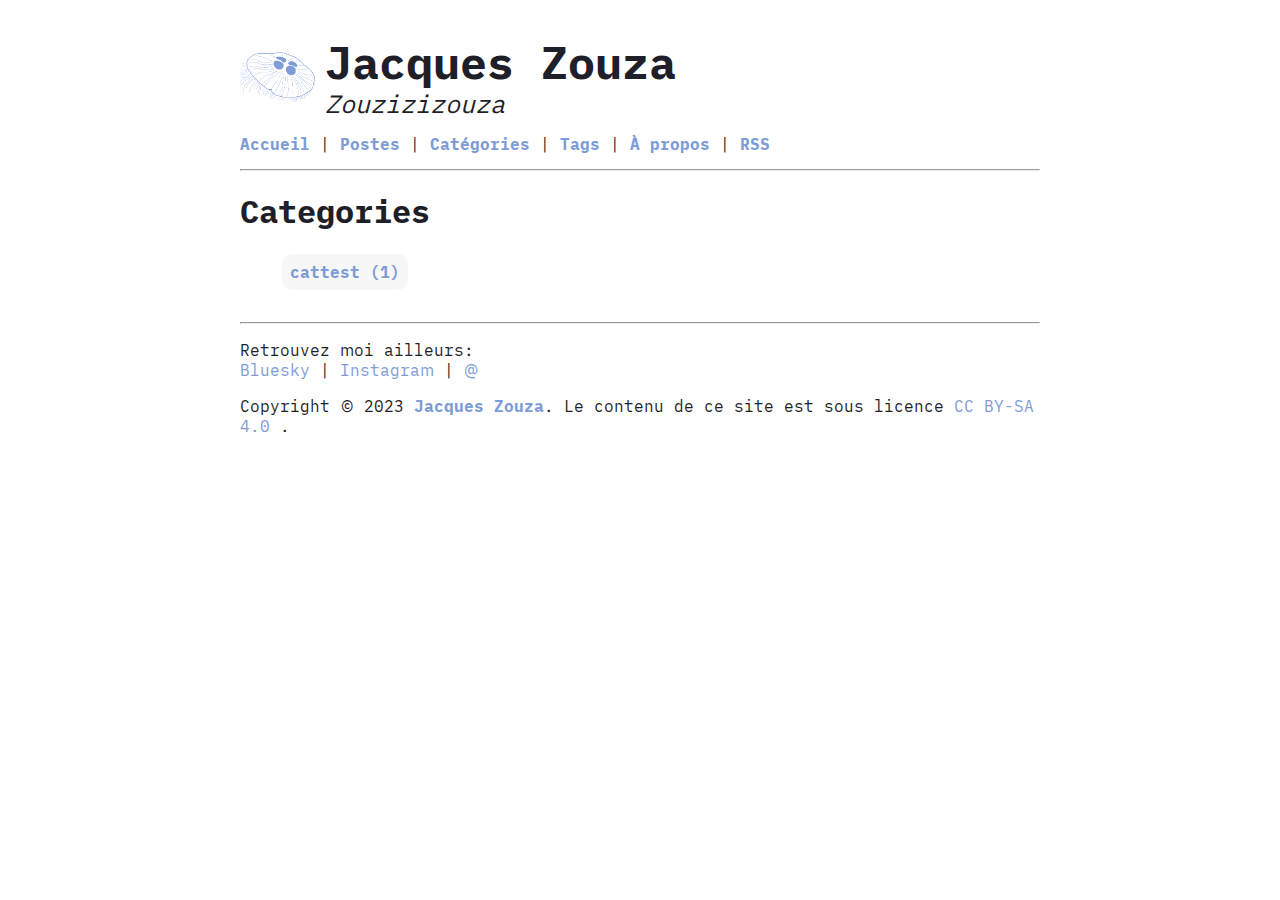
==== categories/index.html @ 9c899c92 "Add files via upload" ====
<!DOCTYPE html>
<html lang="en">
  <head>
  <meta charset="utf-8" />
  <meta name="viewport" content="width=device-width, initial-scale=1" />
  <meta
    name="description"
    content=""
  />
  
    
      <title>Catégories | Jacques Zouza</title>
    
  
  <link rel="stylesheet" href="/css/reset.css"/>
  <link rel="stylesheet" href="/css/font.css"/>
  <link rel="stylesheet" href="/css/smigle.css"/>
  
  <link rel="apple-touch-icon" sizes="180x180" href="/apple-touch-icon.png">
  <link rel="icon" type="image/png" sizes="32x32" href="/favicon-32x32.png">
  <link rel="icon" type="image/png" sizes="16x16" href="/favicon-16x16.png">
  <link rel="manifest" href="/site.webmanifest">
  <link rel="mask-icon" href="/safari-pinned-tab.svg" color="#5bbad5">
  <meta name="msapplication-TileColor" content="#da532c">
  <meta name="theme-color" content="#ffffff">
</head>

  <body>
    <div id="root">
      <header>
  <div id="brand">
    <a class="icon-link" href="https://jacques-zouza.org/">
      <img
        class="icon"
        src="/images/header-logo.png"
      />
    </a>
    <div class="text">
      <a href="https://jacques-zouza.org/"><h1>Jacques Zouza</h1></a>
      <h3>Zouzizizouza</h3>
    </div>
  </div>
  <nav>
    
      
        
        <a href="/"><b>Accueil</b></a>
      
         | 
        <a href="/postes/"><b>Postes</b></a>
      
         | 
        <a href="/categories/"><b>Catégories</b></a>
      
         | 
        <a href="/tags/"><b>Tags</b></a>
      
         | 
        <a href="/%C3%A0-propos/"><b>À propos</b></a>
      
         | 
        <a href="/index.xml"><b>RSS</b></a>
      
    
  </nav>
  <hr />
</header>

      <div id="content">
        
  <main id="terms">
  
<h1>Categories</h1>
<ul id="terms">
  
    
      <li class="term">
        <a
          href="/categories/cattest"
        >
          <span>cattest</span>
          <span> (1)</span>
        </a>
      </li>
    
  
</ul>

  </main>

      </div>
      <footer>
  <hr />
  
    <p id="social">
      Retrouvez moi ailleurs:
      <br />
      
        
        <a href="https://bsky.app/profile/zouzizouza.bsky.social">Bluesky</a>
      
         | 
        <a href="https://www.instagram.com/zouzizizouza/?hl=fr">Instagram</a>
      
         | 
        <a href="mailto:jacques-zouza@protonmail.com">@</a>
      
    </p>
  
  <p class="copyright">
    Copyright © 2023
    <a href="https://jacques-zouza.org/"><strong>Jacques Zouza</strong></a>.
    Le contenu de ce site est sous licence
    <a href="http://creativecommons.org/licenses/by-sa/4.0/">CC BY-SA 4.0</a> .
  </p>
</footer>

    </div>
  </body>
</html>
---- css/font.css ----
@font-face {
  font-family: 'iA Writer Duo V';
  src: local('iA Writer Duo V'),
    url('/fonts/iAWriterDuoS-Regular.woff2') format("woff2"),
    url('/fonts/iAWriterDuoS-Regular.woff') format("woff");
  font-weight: normal;
  font-style: normal;
}
@font-face {
  font-family: 'iA Writer Duo V';
  src: local('iA Writer Duo V'),
    url('/fonts/iAWriterDuoS-Bold.woff2') format("woff2"),
    url('/fonts/iAWriterDuoS-Bold.woff') format("woff");
  font-weight: bold;
  font-style: normal;
}
---- css/smigle.css ----
#root {
  font-family: iA Writer Duo V, sans-serif;
  max-width: 800px;
  margin: 0 auto;
  padding: 10px;
}
#brand {
  display: flex;
  flex-direction: column;
  align-items: center;
  text-align: center;
}
#brand a {
  color: var(--fontcolor);
  text-decoration: none;
}
#brand h1, #brand h3 {
  margin: 0;
}
#brand h1 {
  font-size: 30px;
}
#brand h3 {
  font-size: 20px;
  font-weight: normal;
  font-style: italic;
}
#brand .icon {
  width: 75px;
}
footer {
  margin-top: 30px;
}
header nav {
  margin: 15px 0;
}
h1.title {
  margin: 1.3rem 0 0 0;
}
h3.subtitle {
  font-weight: normal;
  margin: 0;
}
div.post-meta {
  margin-top: 1.3rem;
}

/* Medium devices (tablets, 768px and up) */
@media (min-width: 768px) {
  #root {
    margin-top: 25px;
  }
  #brand {
    flex-direction: row;
    text-align: unset;
  }
  #brand .text {
    margin-left: 10px;
  }
  #brand h1 {
    font-size: 45px;
  }
  #brand h3 {
    font-size: 25px;
  }
}
#postsByDate  {
  list-style: none;
}
#postsByDate .date {
  width: 60px;
}
#postsByDate div, #postsInOneGroup div {
  display: inline-block;
}
#terms {
  list-style: none;
  font-weight : bold;
}
#terms .term {
  background-color: #f7f7f7;
  border-radius: 10px;
  display: inline-block;
  margin: 2px;
  padding: 8px;
}
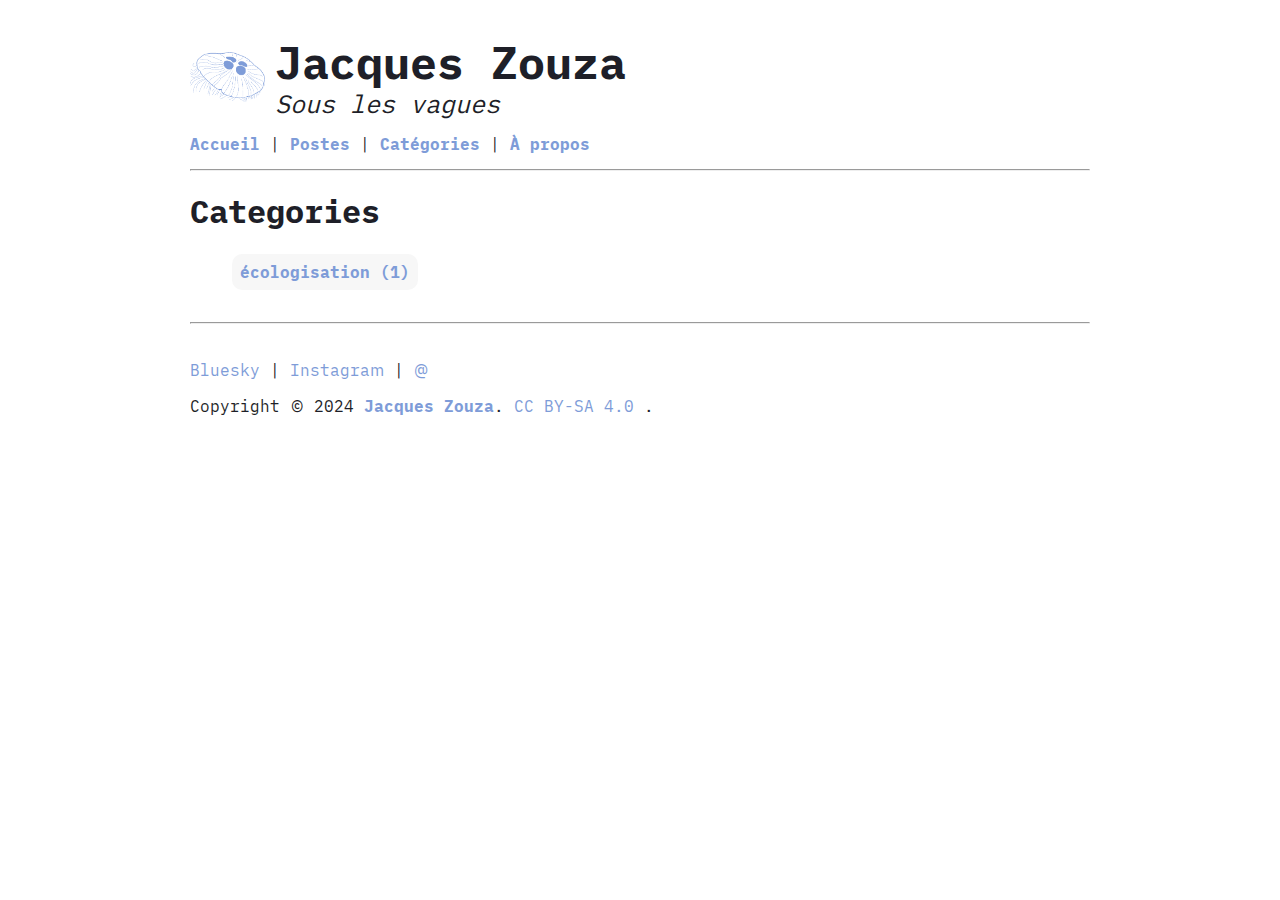
==== commit 07c3e619: "Add files via upload" ====
--- a/categories/index.html
+++ b/categories/index.html
@@ -9,7 +9,7 @@
   />
   
     
-      <title>Catégories | Jacques Zouza</title>
+      <title>Categories | Jacques Zouza</title>
     
   
   <link rel="stylesheet" href="/css/reset.css"/>
@@ -37,7 +37,7 @@
     </a>
     <div class="text">
       <a href="https://jacques-zouza.org/"><h1>Jacques Zouza</h1></a>
-      <h3>Zouzizizouza</h3>
+      <h3>Sous les vagues</h3>
     </div>
   </div>
   <nav>
@@ -53,13 +53,7 @@
         <a href="/categories/"><b>Catégories</b></a>
       
          | 
-        <a href="/tags/"><b>Tags</b></a>
-      
-         | 
         <a href="/%C3%A0-propos/"><b>À propos</b></a>
-      
-         | 
-        <a href="/index.xml"><b>RSS</b></a>
       
     
   </nav>
@@ -76,9 +70,9 @@
     
       <li class="term">
         <a
-          href="/categories/cattest"
+          href="/categories/%C3%A9cologisation"
         >
-          <span>cattest</span>
+          <span>écologisation</span>
           <span> (1)</span>
         </a>
       </li>
@@ -93,7 +87,6 @@
   <hr />
   
     <p id="social">
-      Retrouvez moi ailleurs:
       <br />
       
         
@@ -108,9 +101,8 @@
     </p>
   
   <p class="copyright">
-    Copyright © 2023
+    Copyright © 2024
     <a href="https://jacques-zouza.org/"><strong>Jacques Zouza</strong></a>.
-    Le contenu de ce site est sous licence
     <a href="http://creativecommons.org/licenses/by-sa/4.0/">CC BY-SA 4.0</a> .
   </p>
 </footer>
--- a/css/smigle.css
+++ b/css/smigle.css
@@ -1,6 +1,6 @@
 #root {
   font-family: iA Writer Duo V, sans-serif;
-  max-width: 800px;
+  max-width: 900px;
   margin: 0 auto;
   padding: 10px;
 }
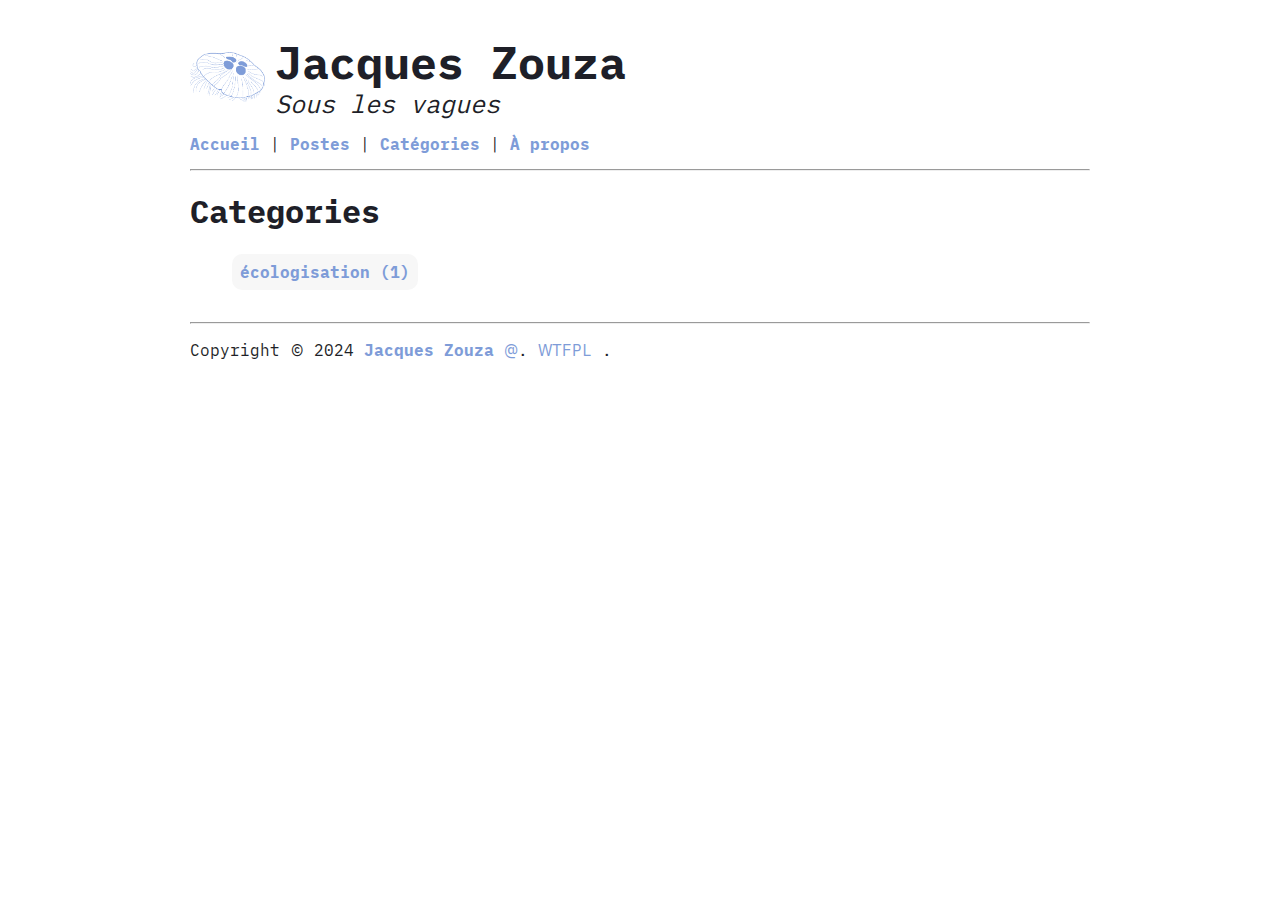
==== commit 2c69b577: "Add files via upload" ====
--- a/categories/index.html
+++ b/categories/index.html
@@ -29,14 +29,14 @@
     <div id="root">
       <header>
   <div id="brand">
-    <a class="icon-link" href="https://jacques-zouza.org/">
+    <a class="icon-link" href="https://zouzizizouza.github.io/">
       <img
         class="icon"
         src="/images/header-logo.png"
       />
     </a>
     <div class="text">
-      <a href="https://jacques-zouza.org/"><h1>Jacques Zouza</h1></a>
+      <a href="https://zouzizizouza.github.io/"><h1>Jacques Zouza</h1></a>
       <h3>Sous les vagues</h3>
     </div>
   </div>
@@ -86,24 +86,11 @@
       <footer>
   <hr />
   
-    <p id="social">
-      <br />
-      
-        
-        <a href="https://bsky.app/profile/zouzizouza.bsky.social">Bluesky</a>
-      
-         | 
-        <a href="https://www.instagram.com/zouzizizouza/?hl=fr">Instagram</a>
-      
-         | 
-        <a href="mailto:jacques-zouza@protonmail.com">@</a>
-      
-    </p>
-  
   <p class="copyright">
     Copyright © 2024
-    <a href="https://jacques-zouza.org/"><strong>Jacques Zouza</strong></a>.
-    <a href="http://creativecommons.org/licenses/by-sa/4.0/">CC BY-SA 4.0</a> .
+    <a href="https://zouzizizouza.github.io/"><strong>Jacques Zouza</strong></a>
+    <a href="mailto:jacques-zouza@protonmail.com">@</a>.
+    <a href="http://www.wtfpl.net/">WTFPL</a> .
   </p>
 </footer>
 
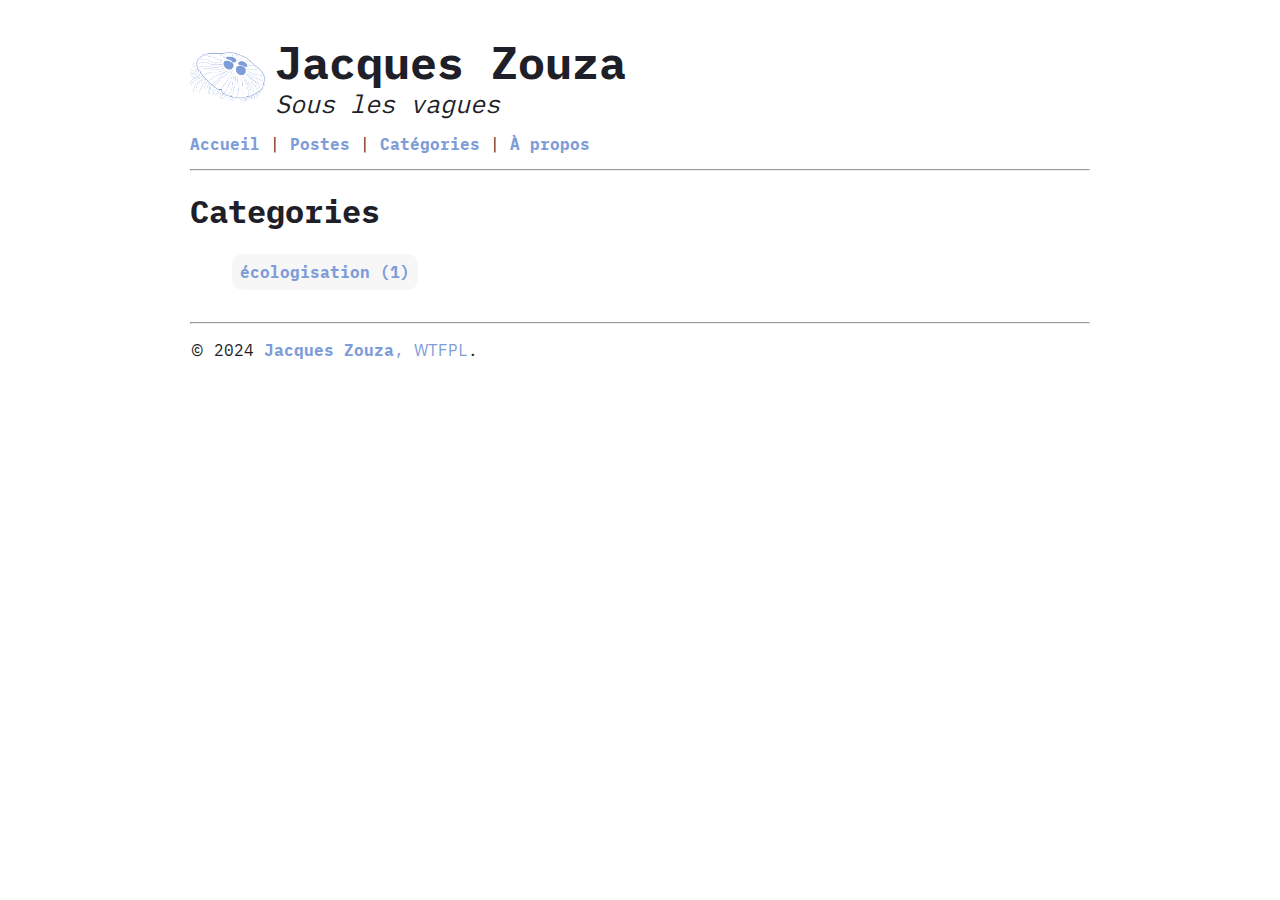
==== commit 6ca54dba: "Add files via upload" ====
--- a/categories/index.html
+++ b/categories/index.html
@@ -87,10 +87,9 @@
   <hr />
   
   <p class="copyright">
-    Copyright © 2024
-    <a href="https://zouzizizouza.github.io/"><strong>Jacques Zouza</strong></a>
-    <a href="mailto:jacques-zouza@protonmail.com">@</a>.
-    <a href="http://www.wtfpl.net/">WTFPL</a> .
+    © 2024
+    <a href="mailto:jacques-zouza@protonmail.com"><strong>Jacques Zouza</strong>,</a>
+    <a href="http://www.wtfpl.net/">WTFPL</a>.
   </p>
 </footer>
 
